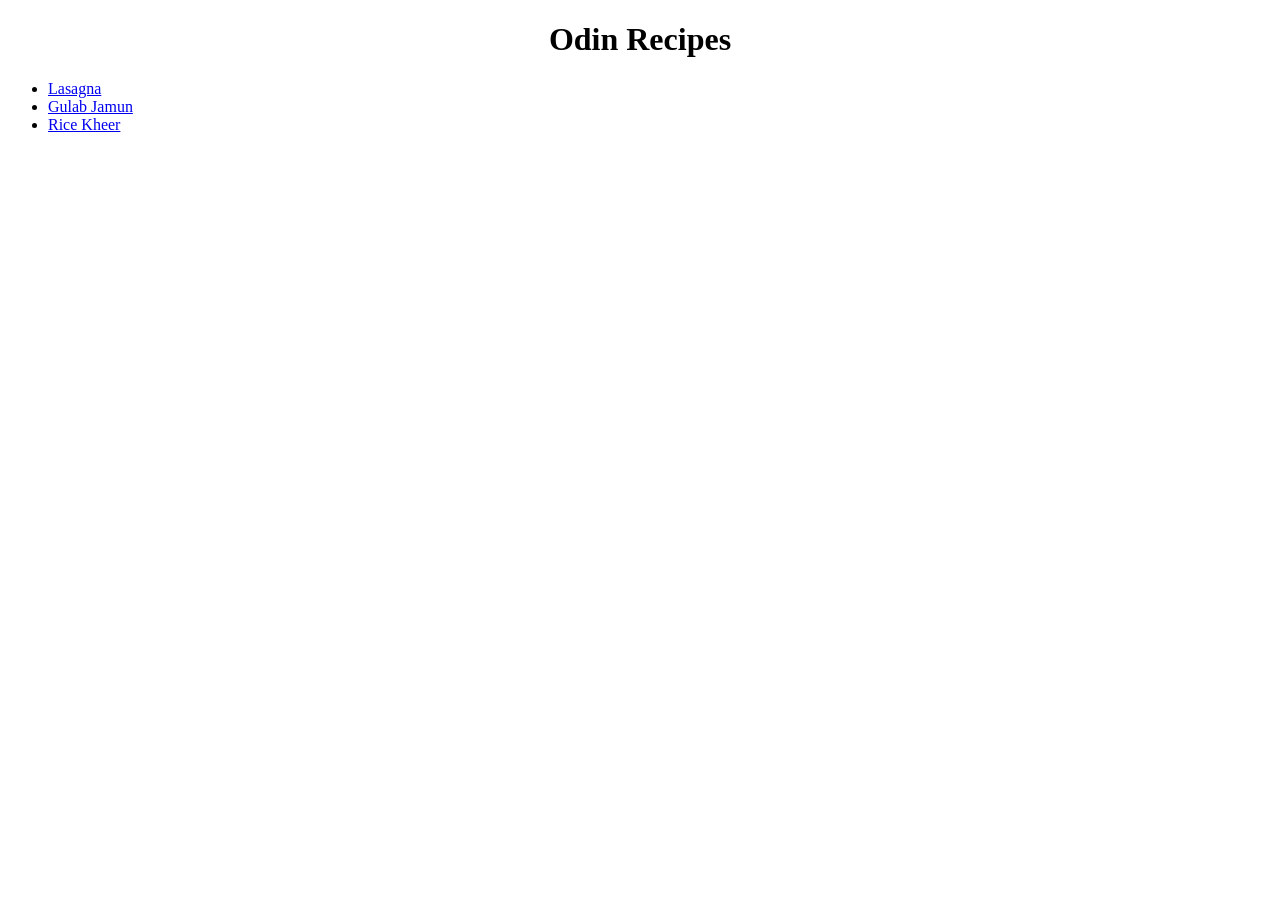
==== index.html @ 6c4a7068 "Complete Odin Recipes Project" ====
<!DOCTYPE html>
<html lang="en">
    <head>
        <meta charset="UTF-8">
        <title>
            Odin Recipes
        </title>
    </head>
    <body>
        <h1 align="center">Odin Recipes</h1>
        <ul>
            <li><a href="recipes/lasagna.html">Lasagna</a></li>
            <li><a href="recipes/gulab_jamun.html">Gulab Jamun</a></li>
            <li><a href="recipes/rice_kheer.html">Rice Kheer</a></li>
        </ul>
    </body>
</html>
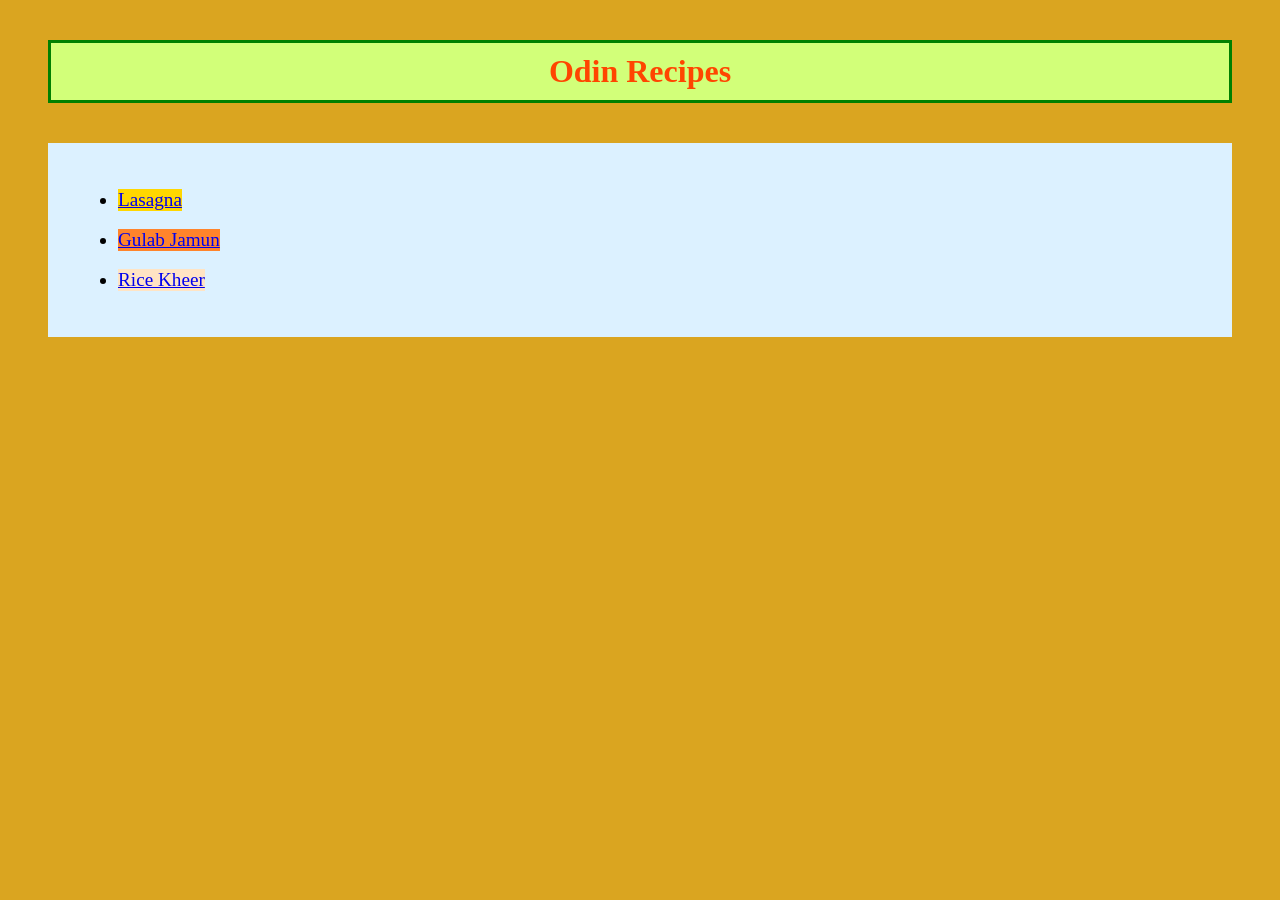
==== commit 8f30c07b: "Added css to homepage" ====
--- a/index.html
+++ b/index.html
@@ -6,13 +6,16 @@
         <title>
             Odin Recipes
         </title>
+        <link rel="stylesheet" href="style.css">
     </head>
     <body>
         <h1 align="center">Odin Recipes</h1>
+        <div class="box">
         <ul>
-            <li><a href="recipes/lasagna.html">Lasagna</a></li>
-            <li><a href="recipes/gulab_jamun.html">Gulab Jamun</a></li>
-            <li><a href="recipes/rice_kheer.html">Rice Kheer</a></li>
+            <div class="one"><li><a href="recipes/lasagna.html">Lasagna</a></li></div><br>
+            <div class="two"><li><a href="recipes/gulab_jamun.html">Gulab Jamun</a></li></div><br>
+            <div class="three"><li><a href="recipes/rice_kheer.html">Rice Kheer</a></li></div>
         </ul>
-    </body>
+        </div>
+        </body>
 </html>
--- a/style.css
+++ b/style.css
@@ -0,0 +1,34 @@
+h1 {
+    color: orangered;
+    padding: 10px;
+    background-color:rgb(210, 255, 121);
+    margin: 40px;
+    border: 3px solid green;
+}
+
+.box {
+    background:rgb(220, 241, 255);
+    padding: 30px;
+    margin: 40px;
+}
+
+.one {
+    font-size:larger;
+    background-color:gold;
+    width:fit-content;
+}
+
+.two {
+    font-size:larger;
+    background-color:rgb(255, 132, 43);
+    width:fit-content;
+}
+
+.three {
+    font-size:larger;
+    background-color:bisque;
+    width:fit-content;
+}
+
+body {
+    background-color: goldenrod;
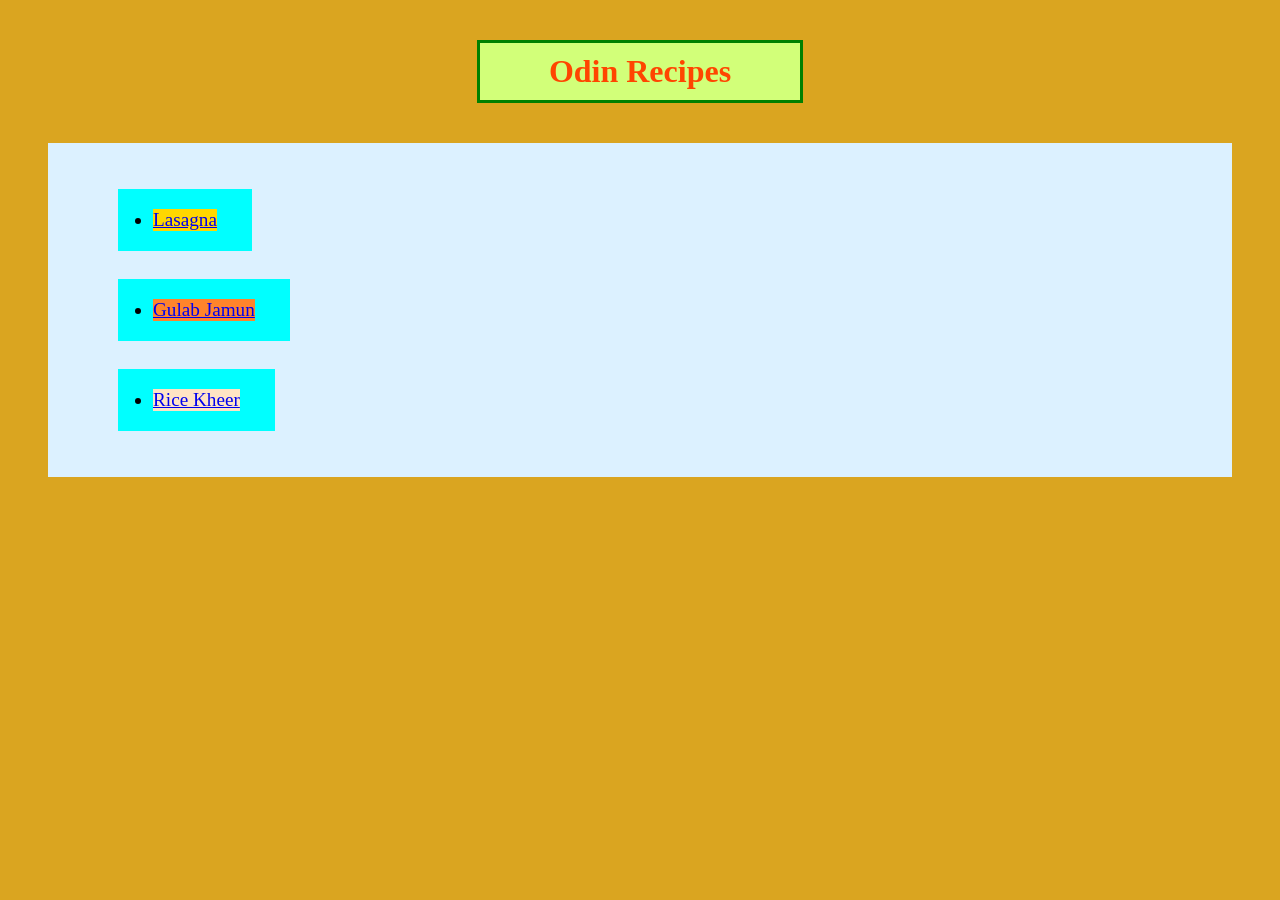
==== commit 7824126b: "Completed adding css to all 3 recipe webpages" ====
--- a/index.html
+++ b/index.html
@@ -9,12 +9,15 @@
         <link rel="stylesheet" href="style.css">
     </head>
     <body>
-        <h1 align="center">Odin Recipes</h1>
+        <h1>Odin Recipes</h1>
         <div class="box">
         <ul>
-            <div class="one"><li><a href="recipes/lasagna.html">Lasagna</a></li></div><br>
-            <div class="two"><li><a href="recipes/gulab_jamun.html">Gulab Jamun</a></li></div><br>
-            <div class="three"><li><a href="recipes/rice_kheer.html">Rice Kheer</a></li></div>
+            <div class="inside_box"><div class="one">
+                <li><a href="recipes/lasagna.html">Lasagna</a></li></div></div><br>
+            <div class="inside_box"><div class="two">
+                <li><a href="recipes/gulab_jamun.html">Gulab Jamun</a></li></div></div><br>
+            <div class="inside_box"><div class="three">
+                <li><a href="recipes/rice_kheer.html">Rice Kheer</a></li></div></div>
         </ul>
         </div>
         </body>
--- a/style.css
+++ b/style.css
@@ -2,8 +2,10 @@
     color: orangered;
     padding: 10px;
     background-color:rgb(210, 255, 121);
-    margin: 40px;
+    margin: 40px auto;
     border: 3px solid green;
+    width: 300px;
+    text-align: center;
 }
 
 .box {
@@ -32,3 +34,11 @@
 
 body {
     background-color: goldenrod;
+}
+
+.inside_box {
+    margin-bottom: 10px;
+    padding: 20px 35px;
+    background-color: aqua;
+    width:max-content
+}
